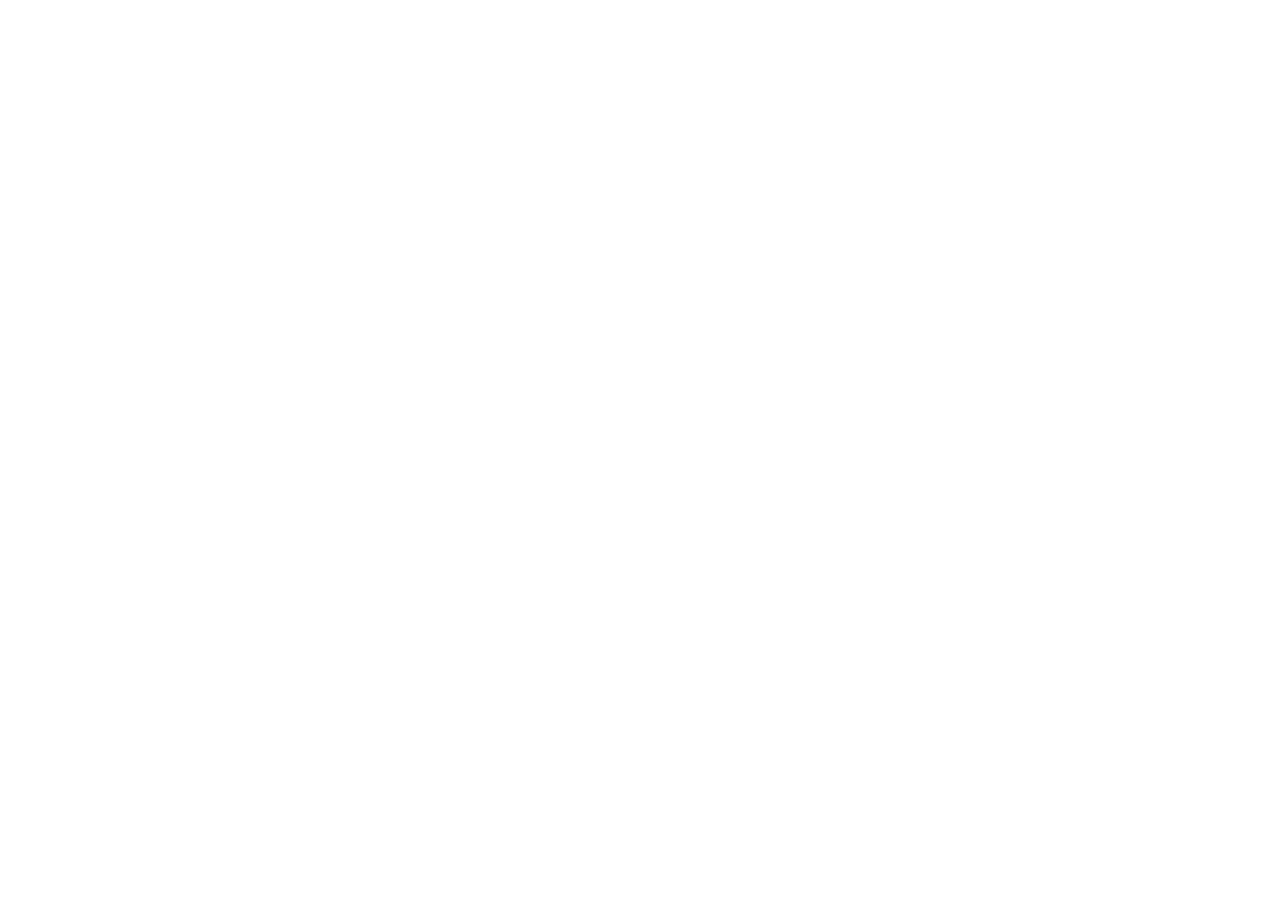
==== index.html @ b80f02cd "добавлены файлы index and css" ====
<!DOCTYPE html>
<html lang="en">
<head>
    <meta charset="UTF-8">
    <meta http-equiv="X-UA-Compatible" content="IE=edge">
    <meta name="viewport" content="width=device-width, initial-scale=1.0">
    <link rel="stylesheet" href="style.css">
    <title>Document</title>
</head>
<body>
    
</body>
</html>
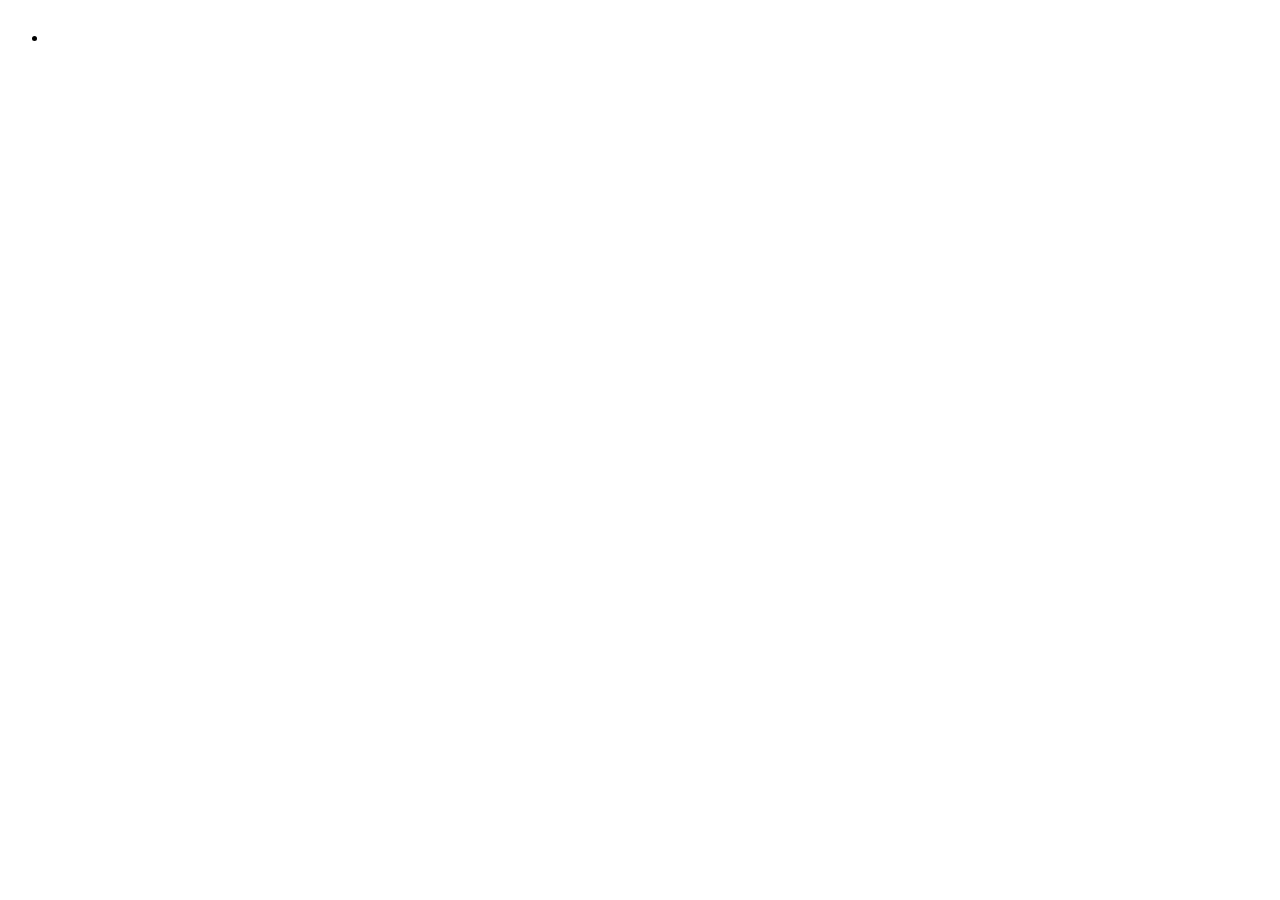
==== commit ed5dcb0c: "добавлен header" ====
--- a/index.html
+++ b/index.html
@@ -8,6 +8,13 @@
     <title>Document</title>
 </head>
 <body>
-    
+ <header>
+     <nav>
+         <ul>
+
+         <li><a href="google"></a></li>
+        </ul>
+     </nav>
+ </header>   
 </body>
 </html>--- a/style.css
+++ b/style.css
@@ -0,0 +1,5 @@
+a{
+    color: red;
+    text-decoration: none;
+    font-size: 30px;
+}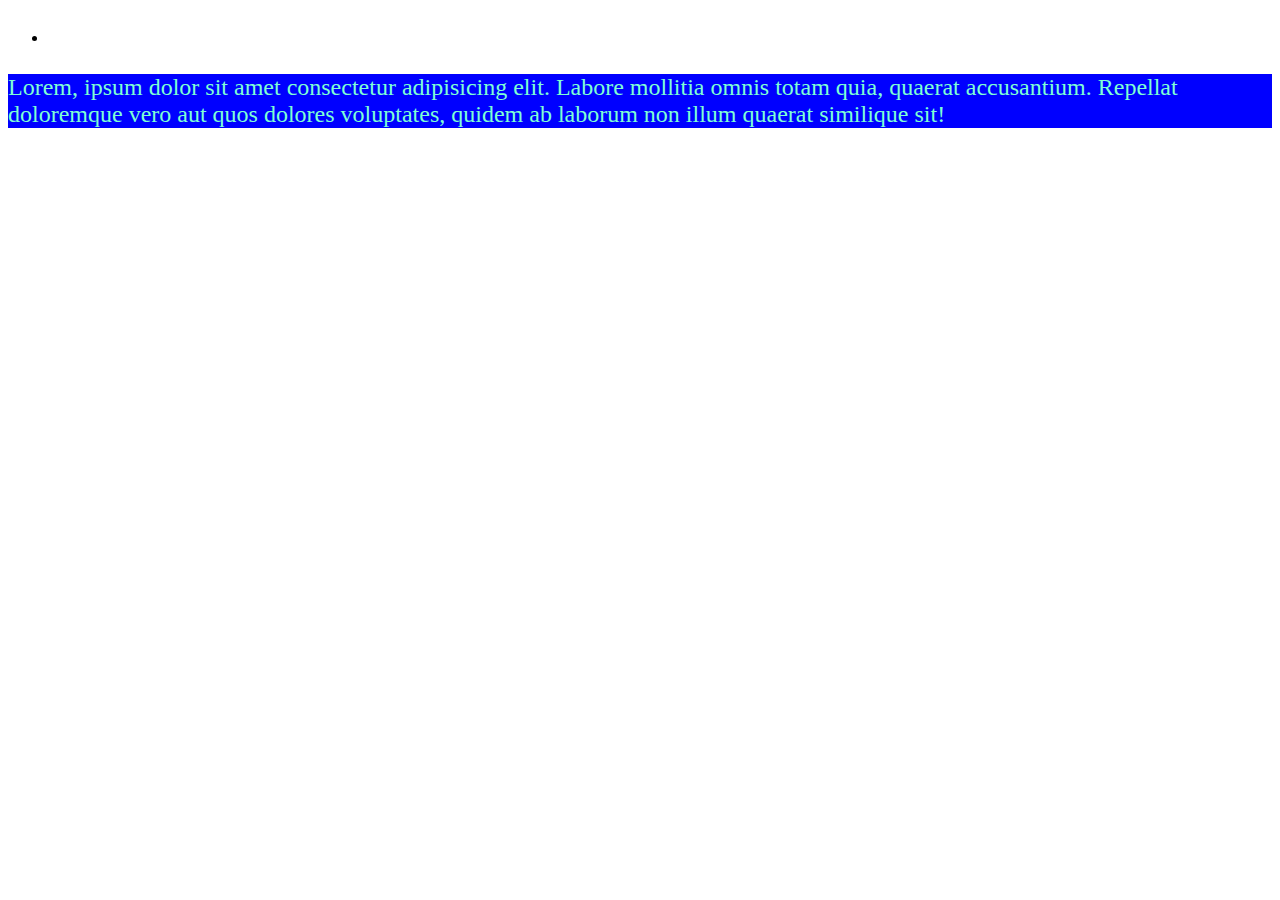
==== commit f1630fe8: "добавлен main" ====
--- a/index.html
+++ b/index.html
@@ -15,6 +15,11 @@
          <li><a href="google"></a></li>
         </ul>
      </nav>
- </header>   
+ </header> 
+ <main>
+     <div class="content">
+         <p>Lorem, ipsum dolor sit amet consectetur adipisicing elit. Labore mollitia omnis totam quia, quaerat accusantium. Repellat doloremque vero aut quos dolores voluptates, quidem ab laborum non illum quaerat similique sit!</p>
+     </div>
+ </main>  
 </body>
 </html>--- a/style.css
+++ b/style.css
@@ -2,4 +2,10 @@
     color: red;
     text-decoration: none;
     font-size: 30px;
+}
+
+.content p{
+font-size: 24px;
+color: aquamarine;
+background-color: blue;
 }